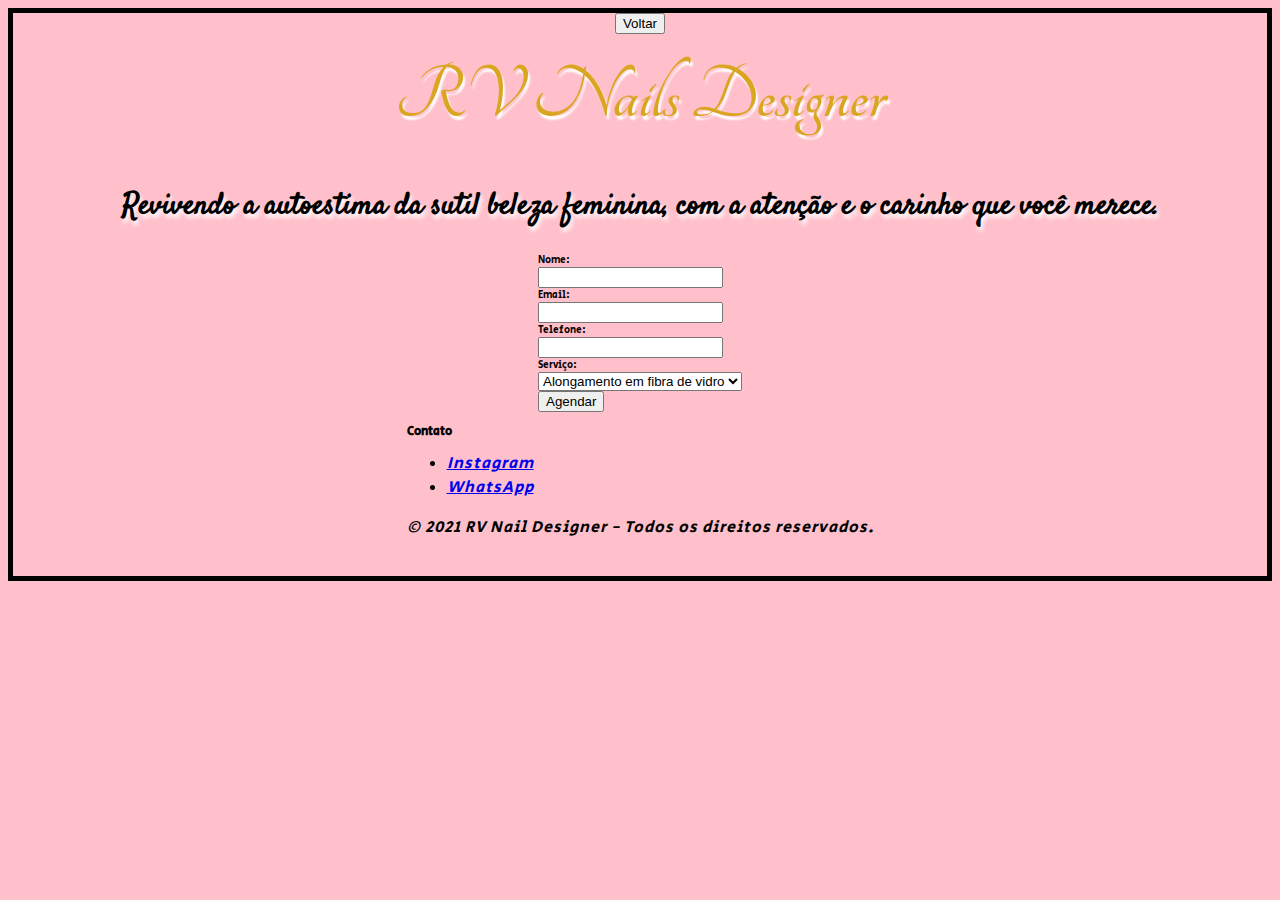
==== contato.html @ 1d804771 "progeto-rv de wyllon alencar" ====
<!DOCTYPE html>
<html lang="pt-br">

<head>
    <meta charset="UTF-8">
    <meta name="viewport" content="width=device-width, initial-scale=1.0">
    <title>RV Nails Designer</title>
    <link rel="stylesheet" href="estilos.css">
    <link rel="preconnect" href="https://fonts.googleapis.com">
    <link rel="preconnect" href="https://fonts.gstatic.com" crossorigin>
    <link href="https://fonts.googleapis.com/css2?family=Rubik&family=Secular+One&display=swap" rel="stylesheet">
    <link href="https://fonts.googleapis.com/css2?family=Lobster&family=Rubik&family=Secular+One&display=swap"
        rel="stylesheet">
    <link href="https://fonts.googleapis.com/css2?family=Satisfy&family=Tangerine:wght@700&display=swap"
        rel="stylesheet">
    <link
        href="https://fonts.googleapis.com/css2?family=Anton&family=Satisfy&family=Secular+One&family=Tangerine:wght@700&display=swap"
        rel="stylesheet">
    <link rel="shortcut icon" href="imagens/logo01.jpg" type="image/x-icon">
    <script type="module" src="custom.js"></script>
</head>

<body>
    <!-- Header -->
    <a href="index.html">
        <button>Voltar</button></a>
    <h1 class="titulo-nivel-1-do-perfil">RV Nails Designer</h1>
    <h2 class="paragrafo-lema">
        <strong>Revivendo a autoestima da sutil beleza feminina, com a atenção e o carinho que você merece.</strong>
    </h2>
    <!-- Contact Form -->
    <form name="myForm" action="/submit_form" onsubmit="return checkForm()" method="post">
        <label for="name">Nome:</label><br>
        <input type="text" id="name" name="name"><br>
        <label for="email">Email:</label><br>
        <input type="text" id="email" name="email"><br>
        <label for="phone">Telefone:</label><br>
        <input type="text" id="phone" name="phone"><br>
        <label for="service">Serviço:</label><br>
        <select id="service" name="service">
            <option value="alongamento">Alongamento em fibra de vidro</option>
            <option value="banhoGel">Banho de gel</option>
            <option value="esmaltaGel">Esmaltação em gel</option>
            <option value="manicure">Manicure convencional</option>
            <option value="pedicure">Pedicure convencional</option>
            <option value="manutencao">Manutenção em geral</option>
        </select><br>
        <input type="submit" value="Agendar">
    </form>

        <!-- Footer -->
        <footer class="footer">
            <div class="container">
                <h3>Contato</h3>
                <ul class="social-icons">
                    <li>
                        <a href="https://instagram.com/rosilainevieiranails?utm_source=qr&igshid=MzNlNGNkZWQ4Mg=="
                            target="_blank"><i class="fa fa-instagram">Instagram</i></a>
                    </li>
                    <li>
                        <a href="https://api.whatsapp.com/send?phone=5548988016441" target="_blank"><i
                                class="fa fa-whatsapp">WhatsApp</i></a>
                    </li>
                </ul>
            </div>
            
            <p>&copy; 2021 RV Nail Designer - Todos os direitos reservados.</p>
        </footer>
    </body>

</html>
---- estilos.css ----
html {
    font-size: 10px;
    font-family: 'Rubik', sans-serif;
    font-family: 'Secular One', sans-serif;
}

.titulo-nivel-1-do-perfil {
    font-family: 'Tangerine', cursive;
    font-size: 80px;
    text-align: center;
    margin: 0;
    padding: 20px 0%;
    color: goldenrod;
    text-shadow: 2px 4px 2px white;
}

.paragrafo-lema{
    font-family: 'Satisfy', cursive;
    font-size: 30px;
    text-shadow: 2px 4px 4px white;
}

p,
li {
    font-size: 16px;
    line-height: 1.5;
    letter-spacing: 1px;
    font-weight: normal;
    font-style: italic;
}

.imagem-da-enpreendedora{
    width: 100px;
    border-radius: 100px;
    display: block;
    margin: 0 auto;
    transition: all .2s ease-in-out;
    cursor: pointer;
}

.imagem-da-enpreendedora:hover{
    transform: scale(1.1);
}

.card-de-abilidades{
    background-image: url(/imagens/fundo-do-card.png);
    background-position: center center;
    background-size: 100% 100%;
    text-align: center;
    text-size-adjust: 10%;
    margin: 0 auto;
    box-shadow: 8px 8px 10px rgba(0,0,0,.5);
    border-radius: 30px;
}

.lista-de-abilidades{
    list-style-type: none;
    margin: 0;
    padding: 0% 20% 10%;
}

body {
    box-shadow: inset;
    width: 0 auto;
    margin: 10;
    background-color: pink;
    padding: 0 20px 20px 20px;
    border: 5px solid black;
    display: grid;
    place-items: center;
}
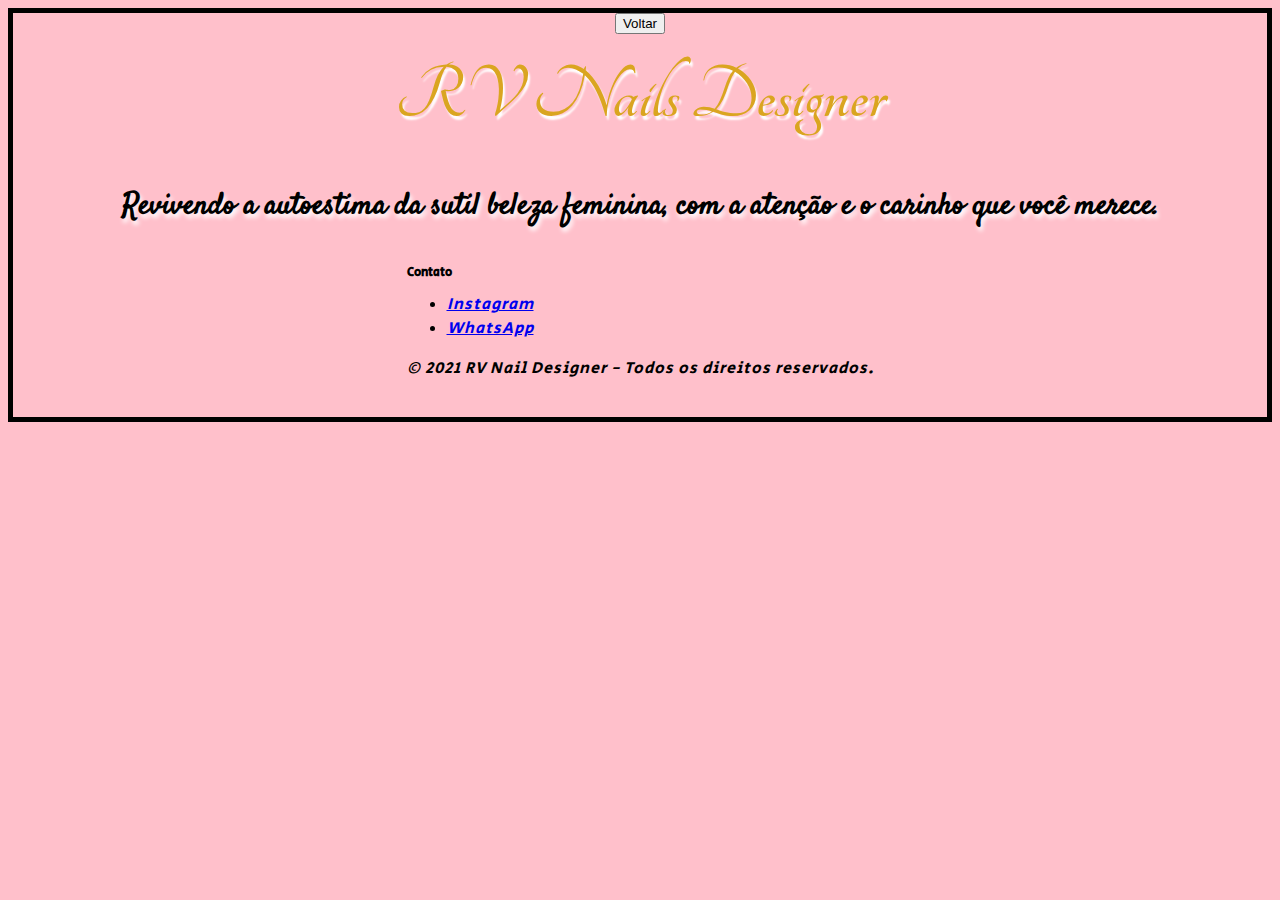
==== commit 5c3dca70: "Update contato.html" ====
--- a/contato.html
+++ b/contato.html
@@ -1,52 +1,33 @@
 <!DOCTYPE html>
 <html lang="pt-br">
 
-<head>
-    <meta charset="UTF-8">
-    <meta name="viewport" content="width=device-width, initial-scale=1.0">
-    <title>RV Nails Designer</title>
-    <link rel="stylesheet" href="estilos.css">
-    <link rel="preconnect" href="https://fonts.googleapis.com">
-    <link rel="preconnect" href="https://fonts.gstatic.com" crossorigin>
-    <link href="https://fonts.googleapis.com/css2?family=Rubik&family=Secular+One&display=swap" rel="stylesheet">
-    <link href="https://fonts.googleapis.com/css2?family=Lobster&family=Rubik&family=Secular+One&display=swap"
-        rel="stylesheet">
-    <link href="https://fonts.googleapis.com/css2?family=Satisfy&family=Tangerine:wght@700&display=swap"
-        rel="stylesheet">
-    <link
-        href="https://fonts.googleapis.com/css2?family=Anton&family=Satisfy&family=Secular+One&family=Tangerine:wght@700&display=swap"
-        rel="stylesheet">
-    <link rel="shortcut icon" href="imagens/logo01.jpg" type="image/x-icon">
-    <script type="module" src="custom.js"></script>
-</head>
-
-<body>
-    <!-- Header -->
-    <a href="index.html">
-        <button>Voltar</button></a>
-    <h1 class="titulo-nivel-1-do-perfil">RV Nails Designer</h1>
-    <h2 class="paragrafo-lema">
-        <strong>Revivendo a autoestima da sutil beleza feminina, com a atenção e o carinho que você merece.</strong>
-    </h2>
-    <!-- Contact Form -->
-    <form name="myForm" action="/submit_form" onsubmit="return checkForm()" method="post">
-        <label for="name">Nome:</label><br>
-        <input type="text" id="name" name="name"><br>
-        <label for="email">Email:</label><br>
-        <input type="text" id="email" name="email"><br>
-        <label for="phone">Telefone:</label><br>
-        <input type="text" id="phone" name="phone"><br>
-        <label for="service">Serviço:</label><br>
-        <select id="service" name="service">
-            <option value="alongamento">Alongamento em fibra de vidro</option>
-            <option value="banhoGel">Banho de gel</option>
-            <option value="esmaltaGel">Esmaltação em gel</option>
-            <option value="manicure">Manicure convencional</option>
-            <option value="pedicure">Pedicure convencional</option>
-            <option value="manutencao">Manutenção em geral</option>
-        </select><br>
-        <input type="submit" value="Agendar">
-    </form>
+    <head>
+        <meta charset="UTF-8">
+        <meta name="viewport" content="width=device-width, initial-scale=1.0">
+        <title>RV Nails Designer</title>
+        <link rel="stylesheet" href="estilos.css">
+        <link rel="preconnect" href="https://fonts.googleapis.com">
+        <link rel="preconnect" href="https://fonts.gstatic.com" crossorigin>
+        <link href="https://fonts.googleapis.com/css2?family=Rubik&family=Secular+One&display=swap" rel="stylesheet">
+        <link href="https://fonts.googleapis.com/css2?family=Lobster&family=Rubik&family=Secular+One&display=swap"
+            rel="stylesheet">
+        <link href="https://fonts.googleapis.com/css2?family=Satisfy&family=Tangerine:wght@700&display=swap"
+            rel="stylesheet">
+        <link
+            href="https://fonts.googleapis.com/css2?family=Anton&family=Satisfy&family=Secular+One&family=Tangerine:wght@700&display=swap"
+            rel="stylesheet">
+        <link rel="shortcut icon" href="imagens/logo01.jpg" type="image/x-icon">
+        <script type="module" src="custom.js"></script>
+    </head>
+    
+    <body>
+        <!-- Header -->
+        <a href="index.html">
+            <button>Voltar</button></a>
+        <h1 class="titulo-nivel-1-do-perfil">RV Nails Designer</h1>
+        <h2 class="paragrafo-lema">
+            <strong>Revivendo a autoestima da sutil beleza feminina, com a atenção e o carinho que você merece.</strong>
+        </h2>
 
         <!-- Footer -->
         <footer class="footer">
@@ -68,4 +49,4 @@
         </footer>
     </body>
 
-</html>+</html>
